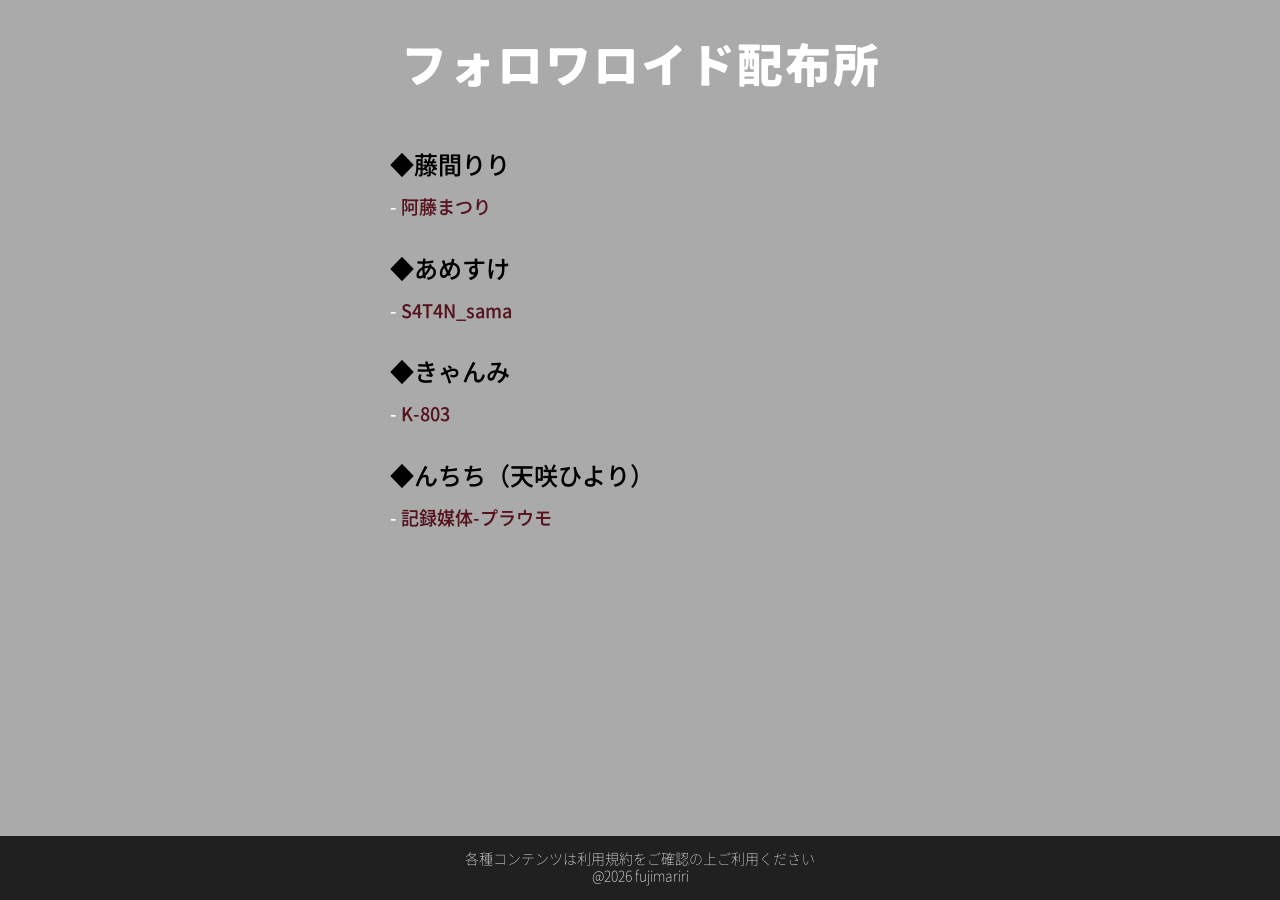
==== public/index.html @ 5b26bdc5 "CSS修正" ====
<!doctype html>
<html lang="ja">
<head>
    <meta charset="utf-8">
    <title>フォロワロイド配布所</title>
    <link rel="stylesheet" href="css/style.css">
</head>

<body>
    <h1>フォロワロイド配布所</h1>

    <main class="content">
        <section class="link-block">
            <h2>◆藤間りり</h2>
            <a href="member/ato-matsuri.html">阿藤まつり</a>
        </section>

        <section class="link-block">
            <h2>◆あめすけ</h2>
            <a href="member/S4T4N_sama.html">S4T4N_sama</a>
        </section>

        <section class="link-block">
            <h2>◆きゃんみ</h2>
            <a href="member/K-803.html">K-803</a>
        </section>

        <!-- <section class="link-block">
            <h2>◆さときつね</h2>
            <a href="member/kitsune-sato.html">桔音サト</a>
        </section> -->

        <section class="link-block">
            <h2>◆んちち（天咲ひより）</h2>
            <a href="member/kiroku-puraumo.html">記録媒体-プラウモ</a>
        </section>
    </main>

    <footer class="footer">
        <p>各種コンテンツは利用規約をご確認の上ご利用ください</p>
        <p>@2026 fujimariri</p>
    </footer>

</body>
</html>
---- public/css/style.css ----
/* ーーーーー フォント ーーーーー */
/* タイトル用フォント */
@font-face{
    font-family: "TitleFont";
    src: url("../font/MOBO-Bold.otf") format("opentype");
}

/* 本文用フォント */
@font-face{
    font-family: "BodyFont";
    src: url("../font/MOBO-SemiBold.otf") format("opentype");
}

/* フッター用フォント */
@font-face{
    font-family: "footerFont";
    src: url("../font/MOBO-ExtraLight.otf") format("opentype");
}

/* ーーーーー 全体 ーーーーー */
body{
    margin:0;
    min-height: 100vh;
    display: flex;
    flex-direction: column;
    background:#AAAAAA;
    color:#000000;
    font-family: "BodyFont", sans-serif;
}

/* ーーーーー タイトル ーーーーー */
h1{
    color:#FFFFFF;
    font-family:"TitleFont", sans-serif;
    font-size:48px;
    font-weight:normal;
    text-align:center;

    margin:40px 0 56px;
}

/* ーーーーー 本文エリア ーーーーー */
.content{
    width: 500px;
    margin:0 auto;
    font-size:24px;
    line-height:1.8;
    font-family: "BodyFont", sans-serif;
}

/* ーーーーー 各ブロック ーーーーー */
.link-block{
    text-align: left;
    margin-bottom: 1em;
}

.link-block h2{
    font-size:24px;
    font-weight:normal;
    margin:0 0 4px;
}

/* ーーーーー リンク ーーーーー */
.link-block a{
    display:block;
    color:#55131E;
    text-decoration:none;
    font-size:18px;
}

.link-block a::before{
    content:" - ";
    color:#FFFFFF;
}

/* ホバー時下線表示 */
.link-block a:hover{
    text-decoration:underline;
}

/* ーーーーー フッター ーーーーー */
.footer{
    width: 100%;
    margin-top: auto;
    padding: 15px 0;
    text-align:center;
    background-color:#202020;
}

.footer p{
    margin:0;
    font-family:"footerFont", sans-serif;
    font-size:14px;
    line-height:1.2;
    color:#FFFFFF;
}
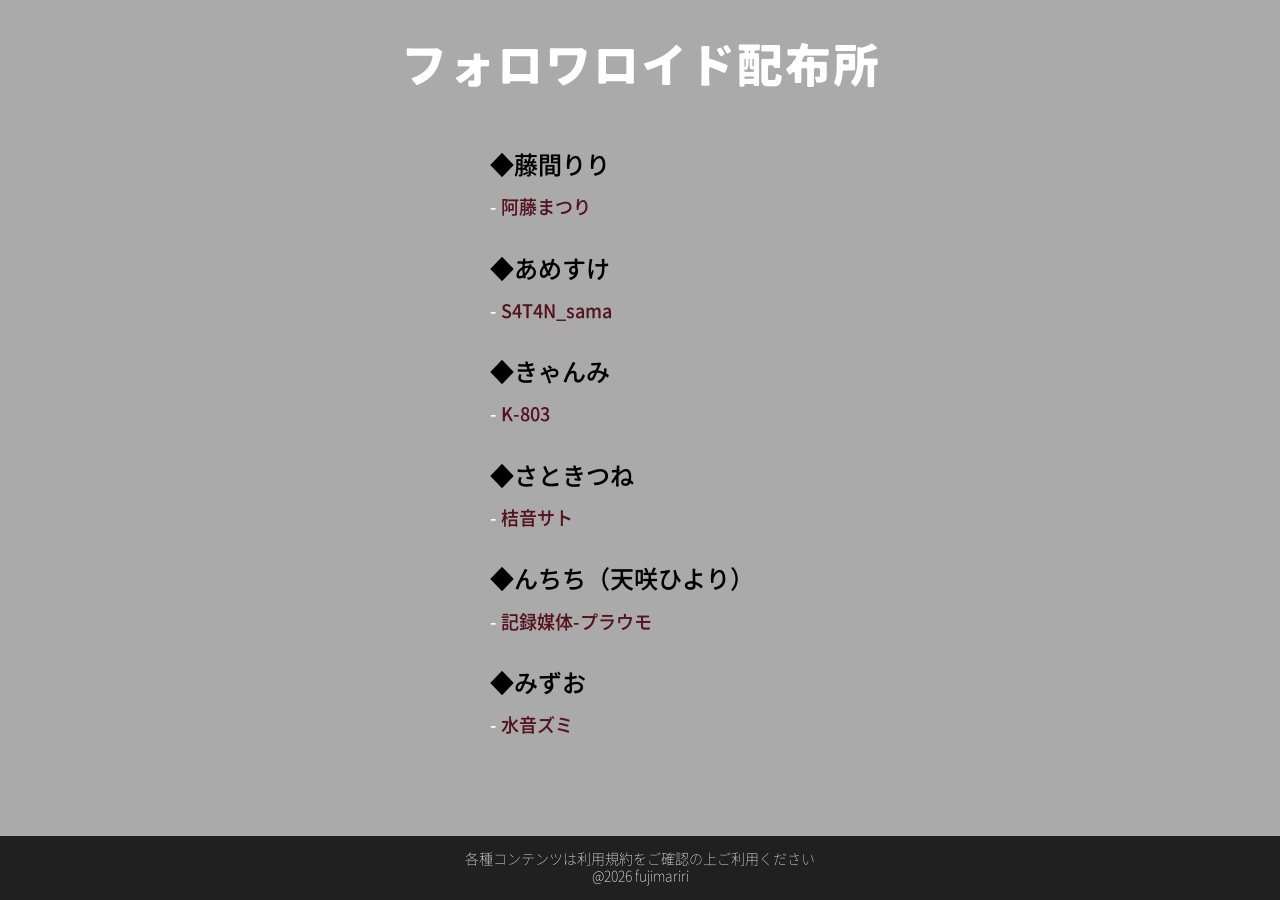
==== commit b3afc630: "メンバーページ追加（サト・ズミ）" ====
--- a/public/index.html
+++ b/public/index.html
@@ -25,14 +25,19 @@
             <a href="member/K-803.html">K-803</a>
         </section>
 
-        <!-- <section class="link-block">
+        <section class="link-block">
             <h2>◆さときつね</h2>
             <a href="member/kitsune-sato.html">桔音サト</a>
-        </section> -->
+        </section>
 
         <section class="link-block">
             <h2>◆んちち（天咲ひより）</h2>
             <a href="member/kiroku-puraumo.html">記録媒体-プラウモ</a>
+        </section>
+
+        <section class="link-block">
+            <h2>◆みずお</h2>
+            <a href="member/mizuo-zumi.html">水音ズミ</a>
         </section>
     </main>
 
--- a/public/css/style.css
+++ b/public/css/style.css
@@ -41,7 +41,7 @@
 
 /* ーーーーー 本文エリア ーーーーー */
 .content{
-    width: 500px;
+    width: 300px;
     margin:0 auto;
     font-size:24px;
     line-height:1.8;
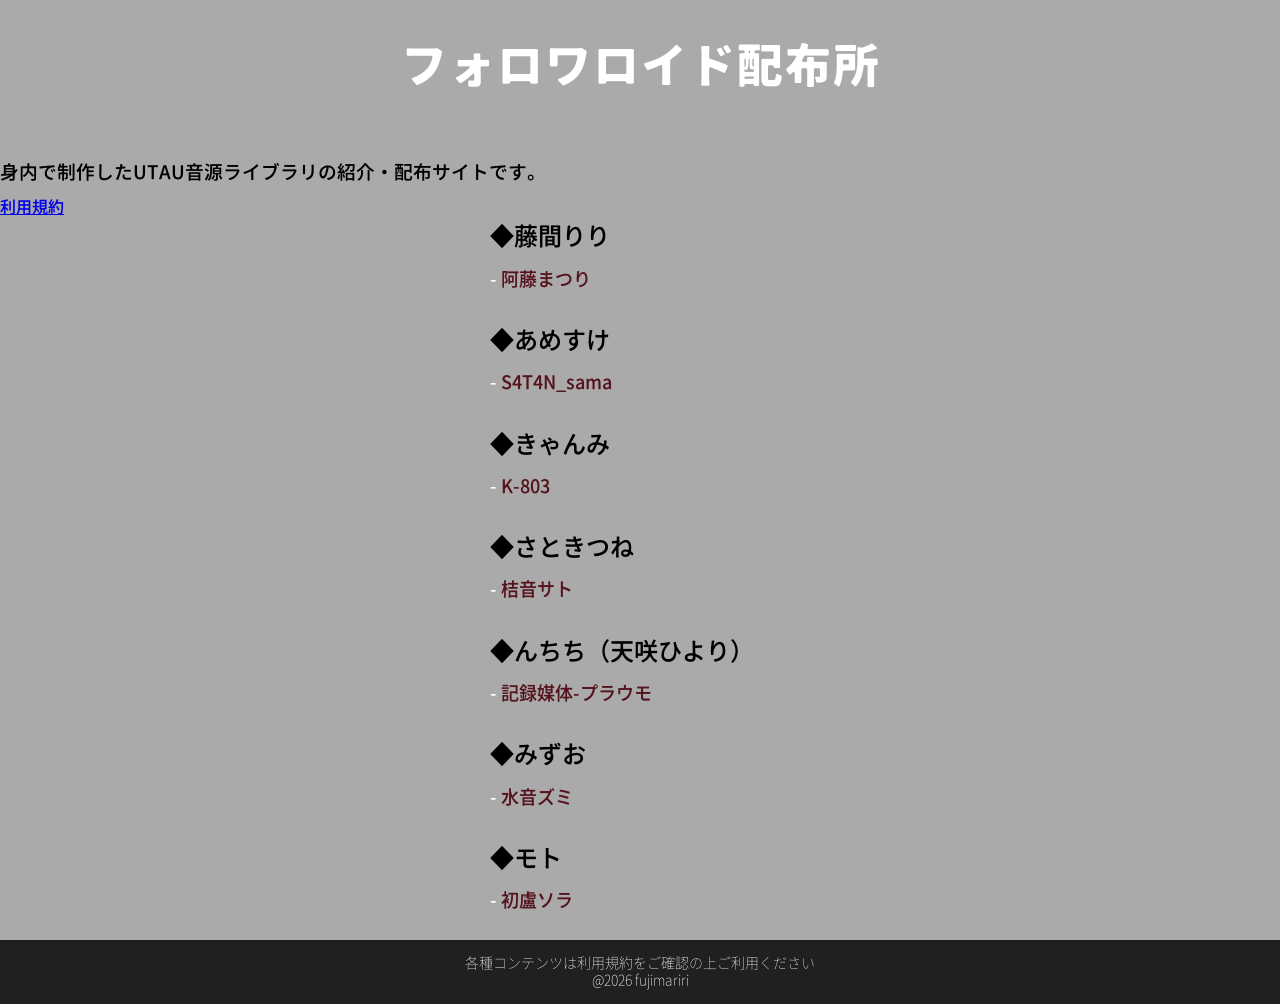
==== commit 8a17a746: "利用規約・メンバーページ追加（ソラ）" ====
--- a/public/index.html
+++ b/public/index.html
@@ -8,6 +8,9 @@
 
 <body>
     <h1>フォロワロイド配布所</h1>
+
+    <h3>身内で制作したUTAU音源ライブラリの紹介・配布サイトです。</h3>
+    <a href="TOU.html" class="TOU-url">利用規約</a>
 
     <main class="content">
         <section class="link-block">
@@ -39,6 +42,11 @@
             <h2>◆みずお</h2>
             <a href="member/mizuo-zumi.html">水音ズミ</a>
         </section>
+
+        <section class="link-block">
+            <h2>◆モト</h2>
+            <a href="member/uwano-sora.html">初盧ソラ</a>
+        </section>
     </main>
 
     <footer class="footer">
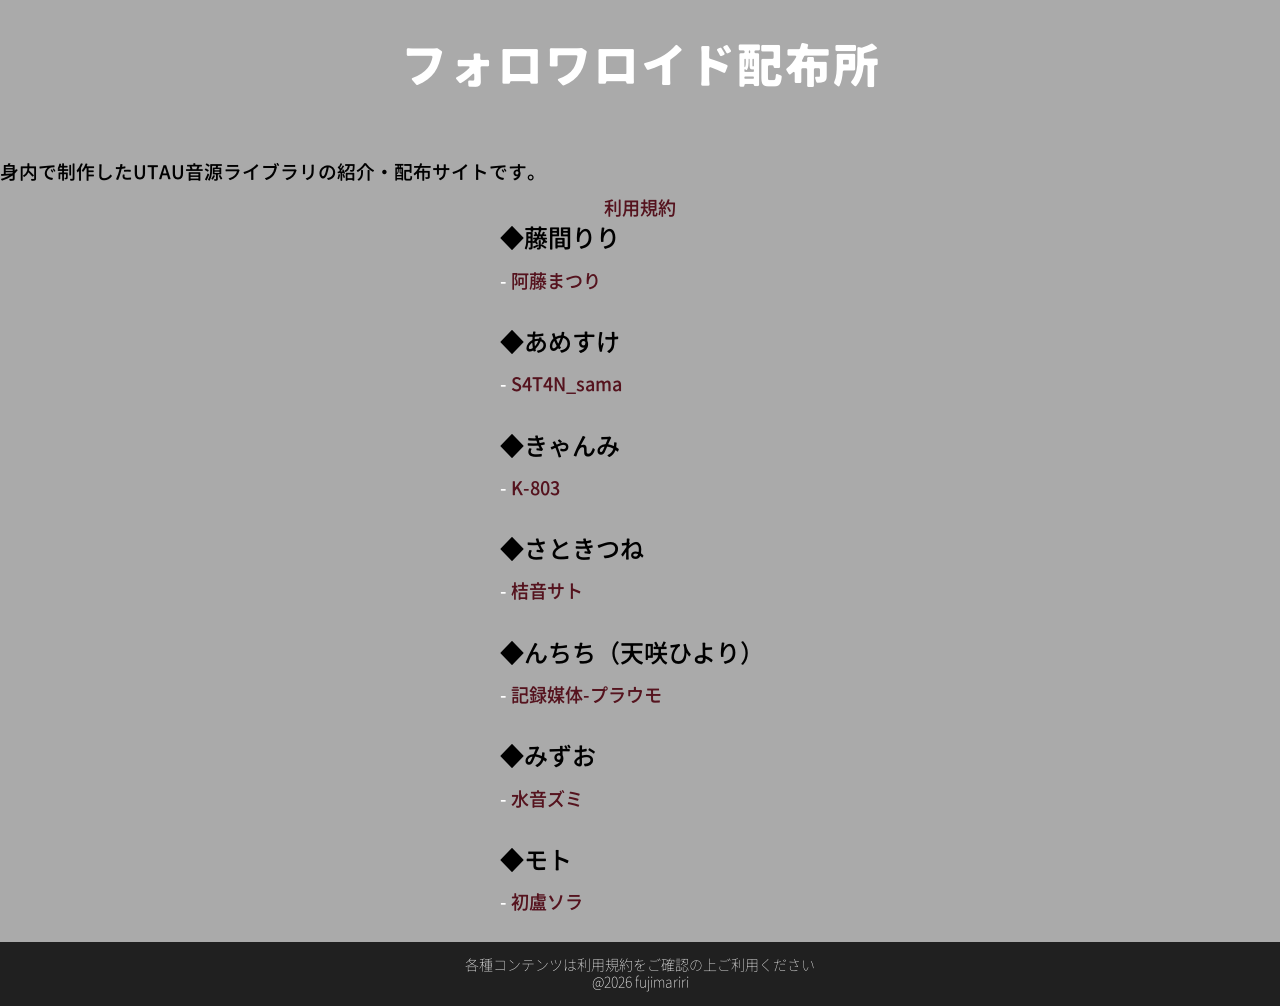
==== commit e34979f4: "利用規約更新" ====
--- a/public/index.html
+++ b/public/index.html
@@ -9,8 +9,10 @@
 <body>
     <h1>フォロワロイド配布所</h1>
 
-    <h3>身内で制作したUTAU音源ライブラリの紹介・配布サイトです。</h3>
-    <a href="TOU.html" class="TOU-url">利用規約</a>
+    <section class="tou-section">
+        <h3>身内で制作したUTAU音源ライブラリの紹介・配布サイトです。</h3>
+        <a href="TOU.html" class="TOU-url">利用規約</a>
+    </section>
 
     <main class="content">
         <section class="link-block">
--- a/public/css/style.css
+++ b/public/css/style.css
@@ -39,9 +39,30 @@
     margin:40px 0 56px;
 }
 
+/* ーーーーー 説明文 ーーーーー */
+h3.tou-section h3{
+    color:#FFFFFF;
+    font-family:"BodyFont", sans-serif;
+    font-size:18px;
+    font-weight:normal;
+    text-align:center;
+}
+
+.tou-section .TOU-url {
+    display:block;
+    color:#55131E;
+    text-decoration:none;
+    font-size:18px;
+    text-align:center;
+}
+
+.tou-section .TOU-url:hover {
+    text-decoration: underline;
+}
+
 /* ーーーーー 本文エリア ーーーーー */
 .content{
-    width: 300px;
+    width: 280px;
     margin:0 auto;
     font-size:24px;
     line-height:1.8;
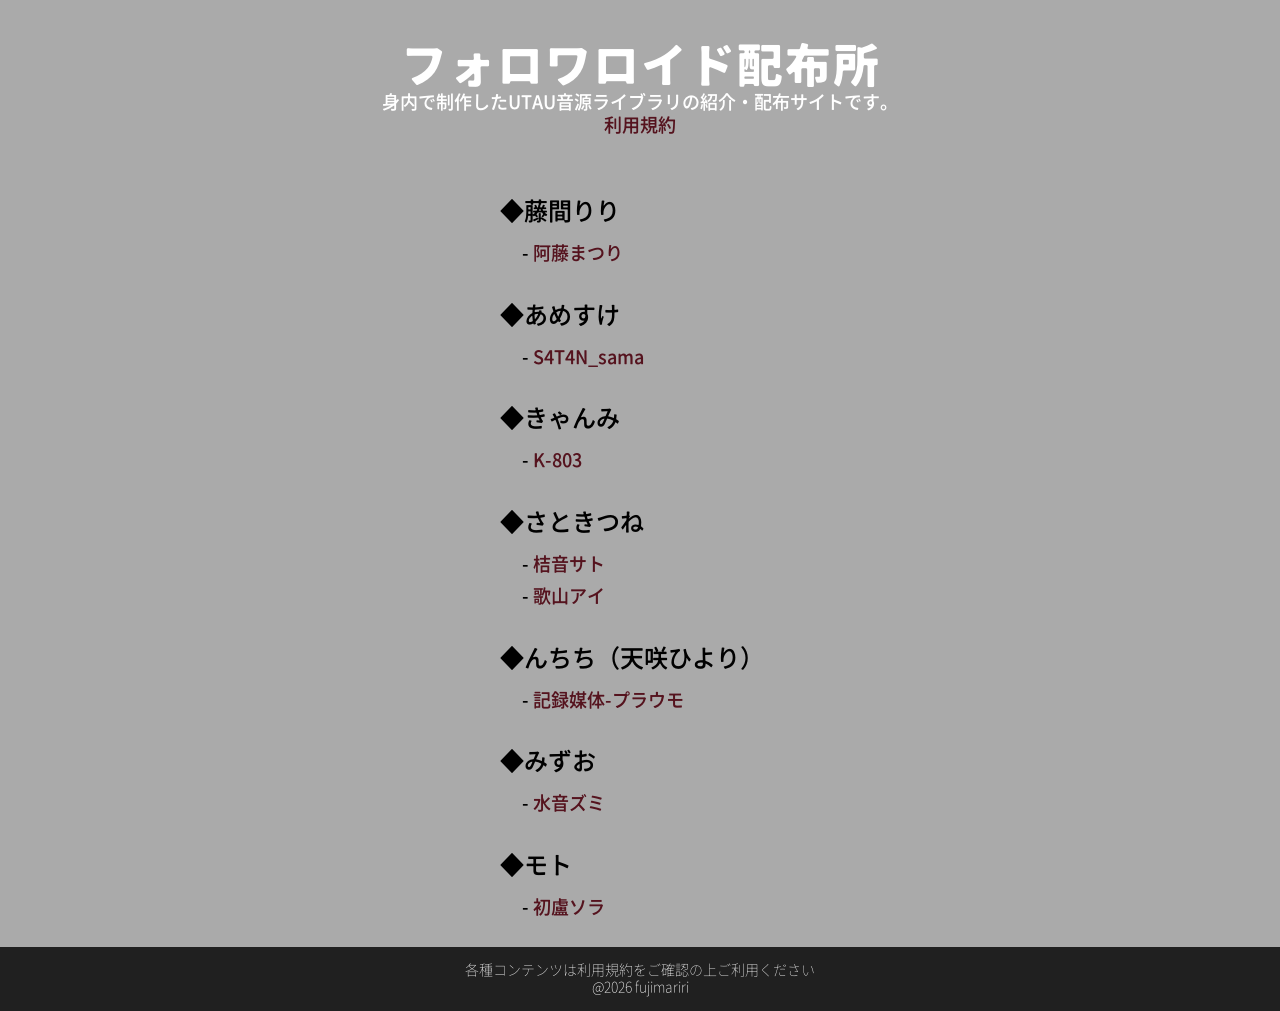
==== commit 8b5459a3: "歌山アイ追加修正" ====
--- a/public/index.html
+++ b/public/index.html
@@ -33,6 +33,7 @@
         <section class="link-block">
             <h2>◆さときつね</h2>
             <a href="member/kitsune-sato.html">桔音サト</a>
+            <a href="member/utayama-ai.html">歌山アイ</a>
         </section>
 
         <section class="link-block">
--- a/public/css/style.css
+++ b/public/css/style.css
@@ -2,19 +2,19 @@
 /* タイトル用フォント */
 @font-face{
     font-family: "TitleFont";
-    src: url("../font/MOBO-Bold.otf") format("opentype");
+    src: url("../font/MOBO/MOBO-Bold.otf") format("opentype");
 }
 
 /* 本文用フォント */
 @font-face{
     font-family: "BodyFont";
-    src: url("../font/MOBO-SemiBold.otf") format("opentype");
+    src: url("../font/MOBO/MOBO-SemiBold.otf") format("opentype");
 }
 
 /* フッター用フォント */
 @font-face{
     font-family: "footerFont";
-    src: url("../font/MOBO-ExtraLight.otf") format("opentype");
+    src: url("../font/MOBO/MOBO-ExtraLight.otf") format("opentype");
 }
 
 /* ーーーーー 全体 ーーーーー */
@@ -36,16 +36,17 @@
     font-weight:normal;
     text-align:center;
 
-    margin:40px 0 56px;
+    margin:40px 0 5px;
 }
 
 /* ーーーーー 説明文 ーーーーー */
-h3.tou-section h3{
+.tou-section h3 {
     color:#FFFFFF;
     font-family:"BodyFont", sans-serif;
     font-size:18px;
     font-weight:normal;
     text-align:center;
+    margin:0 0 5px;
 }
 
 .tou-section .TOU-url {
@@ -54,6 +55,7 @@
     text-decoration:none;
     font-size:18px;
     text-align:center;
+    margin-bottom: 56px;
 }
 
 .tou-section .TOU-url:hover {
@@ -67,6 +69,10 @@
     font-size:24px;
     line-height:1.8;
     font-family: "BodyFont", sans-serif;
+}
+
+main {
+    margin-bottom: 56px;
 }
 
 /* ーーーーー 各ブロック ーーーーー */
@@ -90,8 +96,8 @@
 }
 
 .link-block a::before{
-    content:" - ";
-    color:#FFFFFF;
+    content:"　 - ";
+    color:#000000;
 }
 
 /* ホバー時下線表示 */
@@ -102,7 +108,8 @@
 /* ーーーーー フッター ーーーーー */
 .footer{
     width: 100%;
-    margin-top: auto;
+    /* margin-top: auto; */
+    margin-top: 0;
     padding: 15px 0;
     text-align:center;
     background-color:#202020;
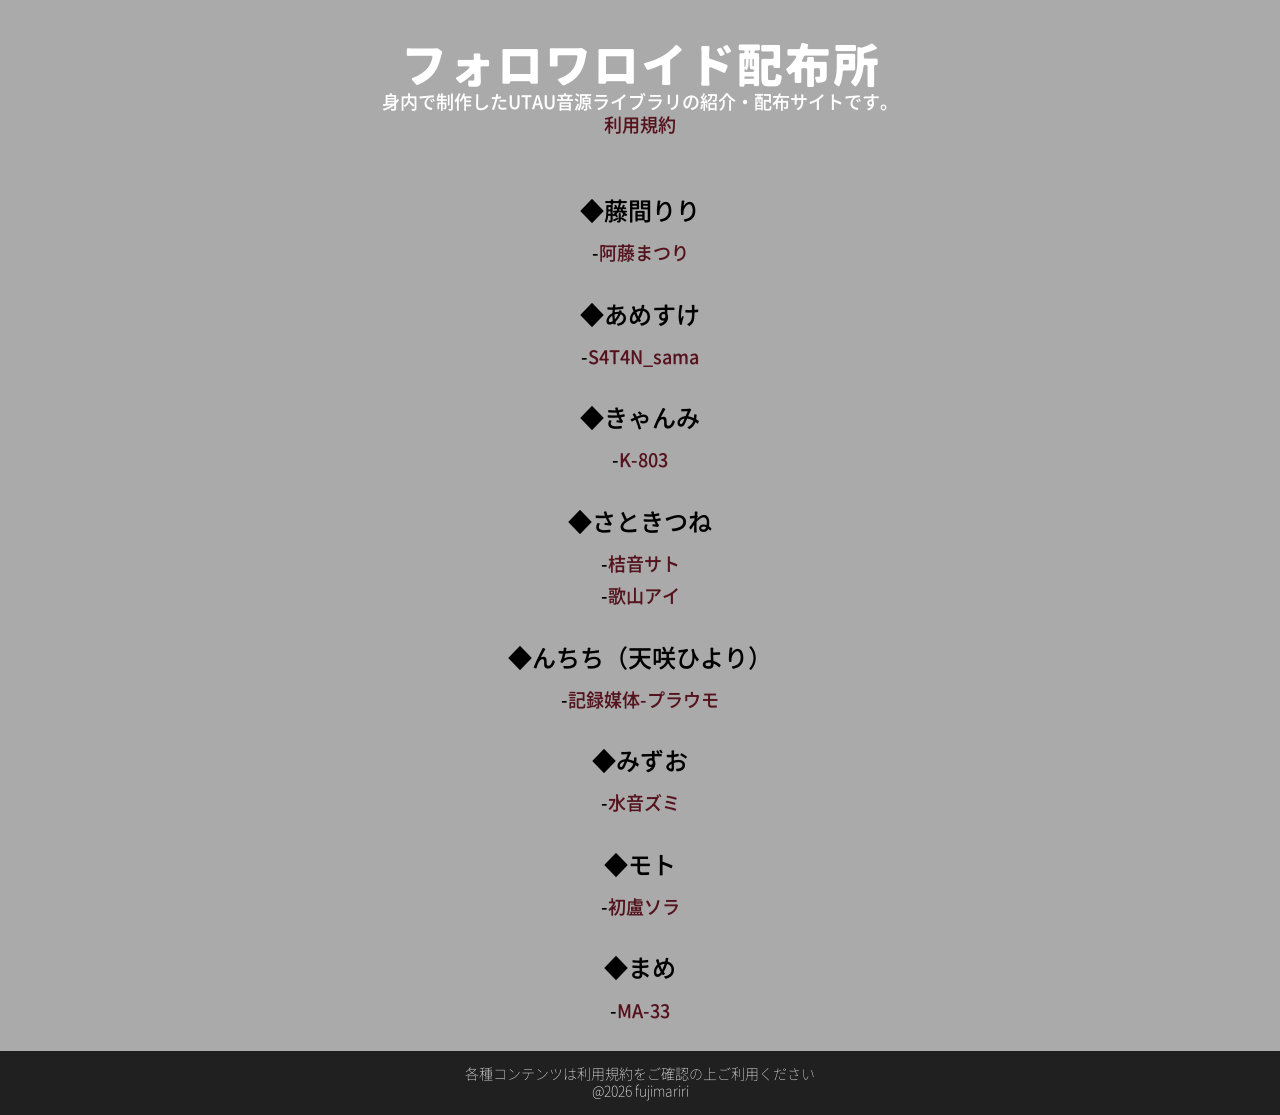
==== commit 46f51a7e: "メンバーページ追加（MA-33）" ====
--- a/public/index.html
+++ b/public/index.html
@@ -50,6 +50,11 @@
             <h2>◆モト</h2>
             <a href="member/uwano-sora.html">初盧ソラ</a>
         </section>
+
+        <section class="link-block">
+            <h2>◆まめ</h2>
+            <a href="member/MA-33.html">MA-33</a>
+        </section>
     </main>
 
     <footer class="footer">
--- a/public/css/style.css
+++ b/public/css/style.css
@@ -72,12 +72,13 @@
 }
 
 main {
-    margin-bottom: 56px;
+    margin-bottom: 100px;
 }
 
 /* ーーーーー 各ブロック ーーーーー */
 .link-block{
-    text-align: left;
+    /* text-align: left; */
+    text-align:center;
     margin-bottom: 1em;
 }
 
@@ -96,8 +97,11 @@
 }
 
 .link-block a::before{
-    content:"　 - ";
+    content:" - ";
+    display: inline-block;
+    text-decoration:none;
     color:#000000;
+    font-size:18px;
 }
 
 /* ホバー時下線表示 */
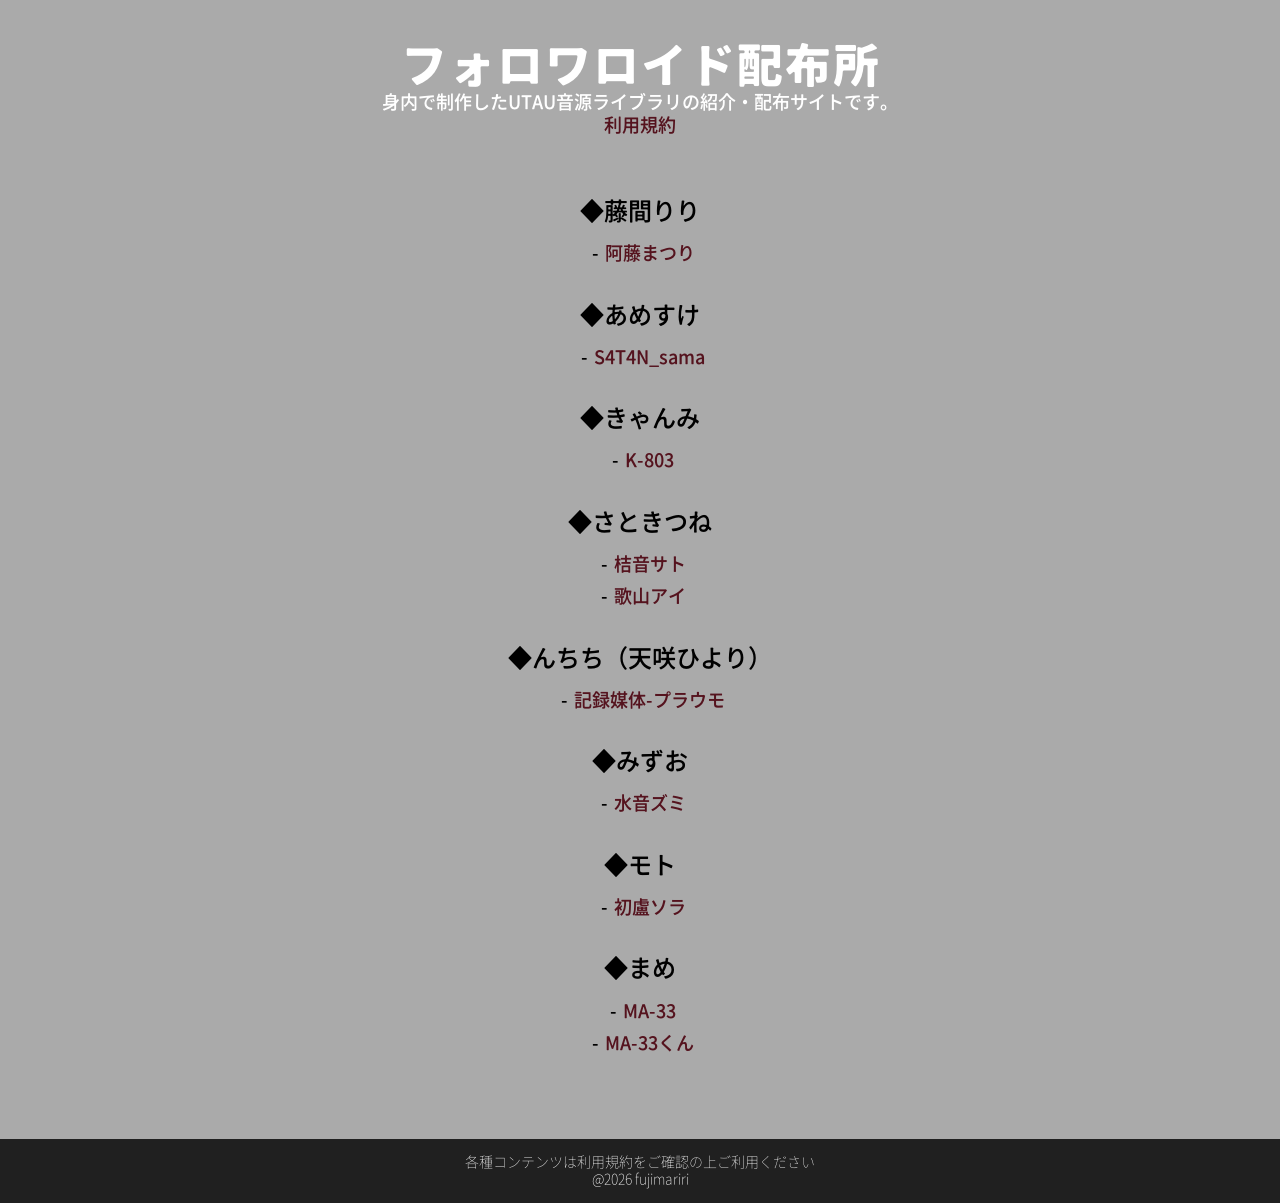
==== commit 7b1710f2: "メンバーページ追加（MA-33くん）" ====
--- a/public/index.html
+++ b/public/index.html
@@ -54,6 +54,7 @@
         <section class="link-block">
             <h2>◆まめ</h2>
             <a href="member/MA-33.html">MA-33</a>
+            <a href="member/MA-33kun.html">MA-33くん</a>
         </section>
     </main>
 
--- a/public/css/style.css
+++ b/public/css/style.css
@@ -65,7 +65,7 @@
 /* ーーーーー 本文エリア ーーーーー */
 .content{
     width: 280px;
-    margin:0 auto;
+    margin:0 auto 56px;
     font-size:24px;
     line-height:1.8;
     font-family: "BodyFont", sans-serif;
@@ -98,6 +98,8 @@
 
 .link-block a::before{
     content:" - ";
+    margin-left: 6px;
+    margin-right: 6px;
     display: inline-block;
     text-decoration:none;
     color:#000000;
@@ -112,8 +114,8 @@
 /* ーーーーー フッター ーーーーー */
 .footer{
     width: 100%;
-    /* margin-top: auto; */
-    margin-top: 0;
+    margin-top: auto;
+    /* margin-top: 0; */
     padding: 15px 0;
     text-align:center;
     background-color:#202020;
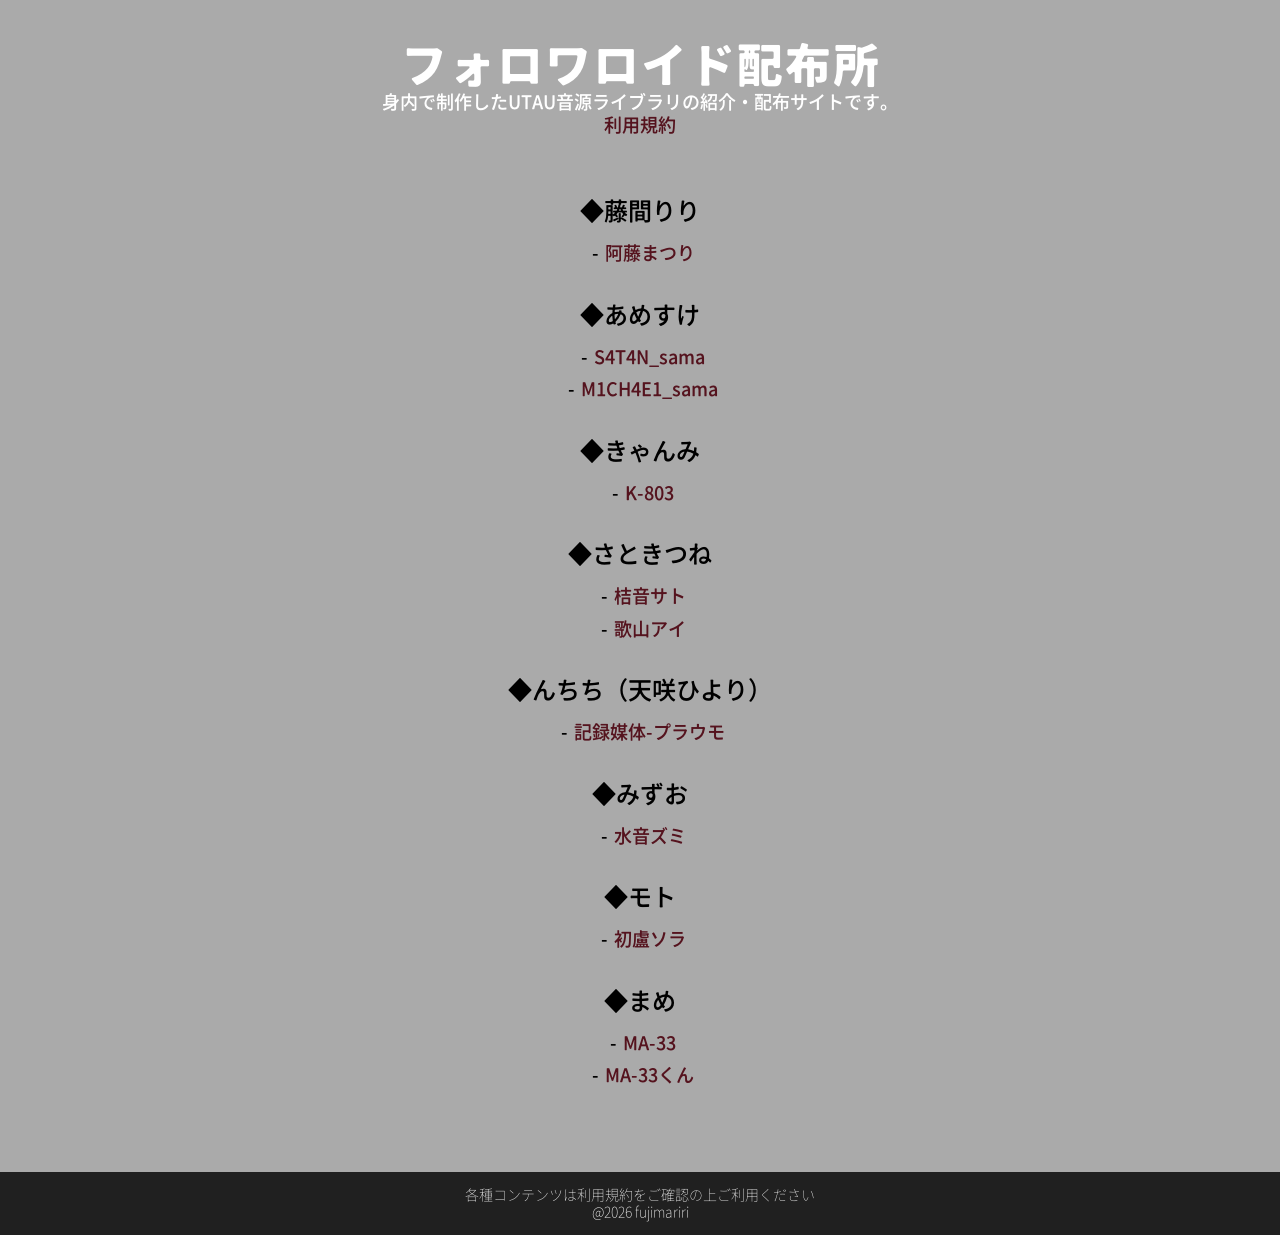
==== commit fcca2eb5: "メンバーページ追加・更新" ====
--- a/public/index.html
+++ b/public/index.html
@@ -23,6 +23,7 @@
         <section class="link-block">
             <h2>◆あめすけ</h2>
             <a href="member/S4T4N_sama.html">S4T4N_sama</a>
+            <a href="member/M1CH4E1_sama.html">M1CH4E1_sama</a>
         </section>
 
         <section class="link-block">
